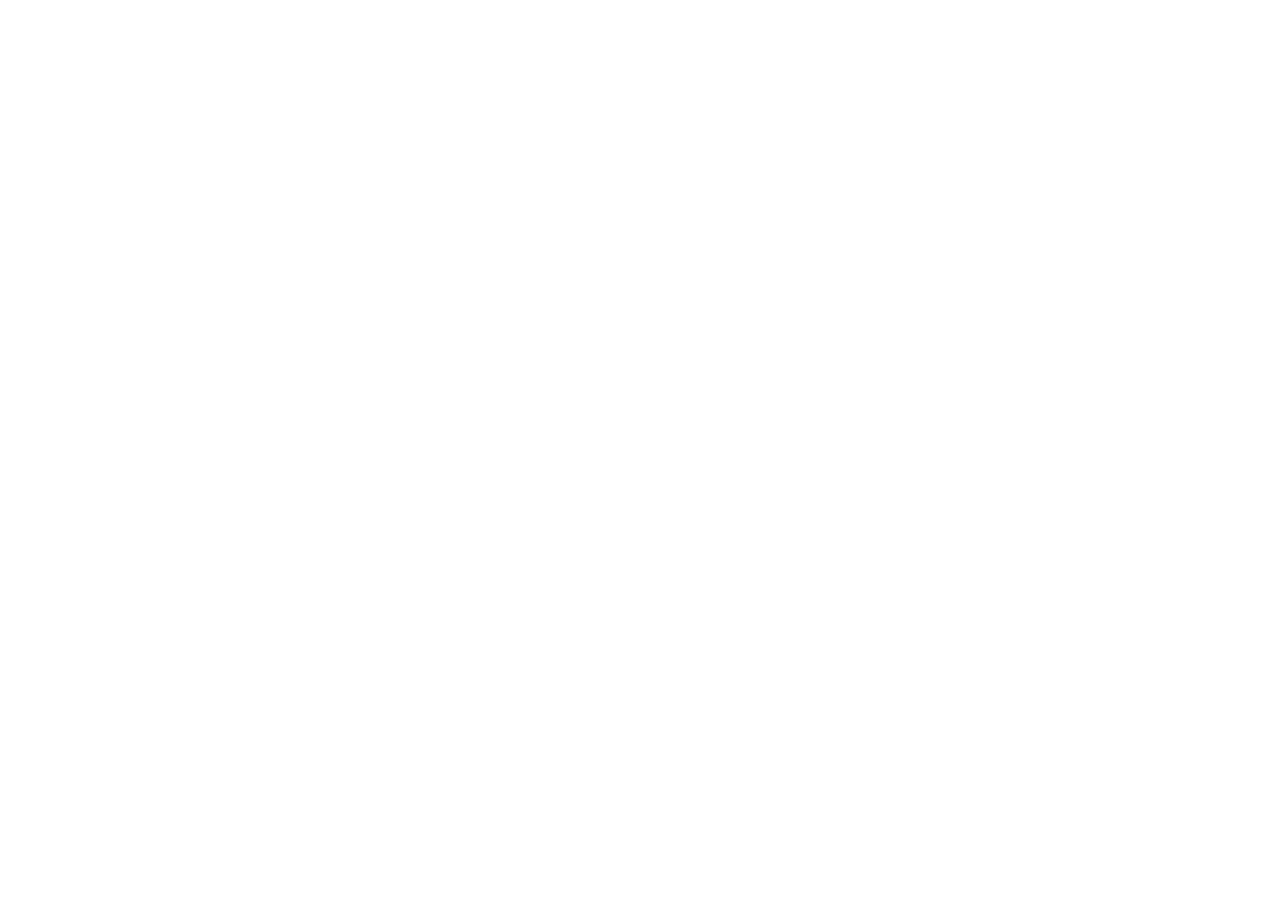
==== index.html @ e310c552 "first push" ====
<!DOCTYPE html>
<html lang="en">
<head>
    <meta charset="UTF-8">
    <meta name="viewport" content="width=device-width, initial-scale=1.0">
    <title>Document</title>
</head>
<body>

</body>
</html>
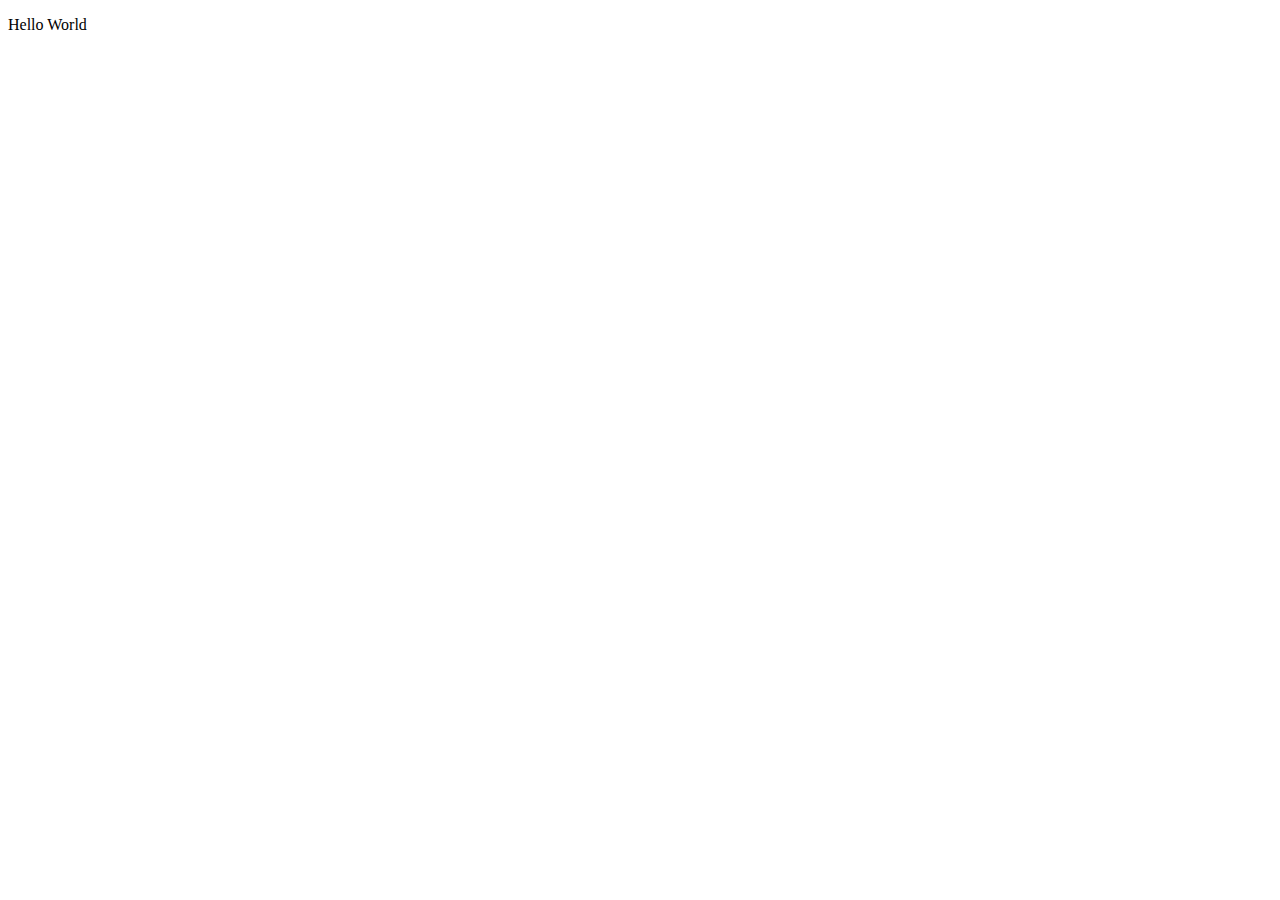
==== commit 529db83d: "Hello World" ====
--- a/index.html
+++ b/index.html
@@ -6,7 +6,9 @@
     <title>Document</title>
 </head>
 <body>
-
+<p>
+    Hello World
+</p>
 </body>
 </html>
 
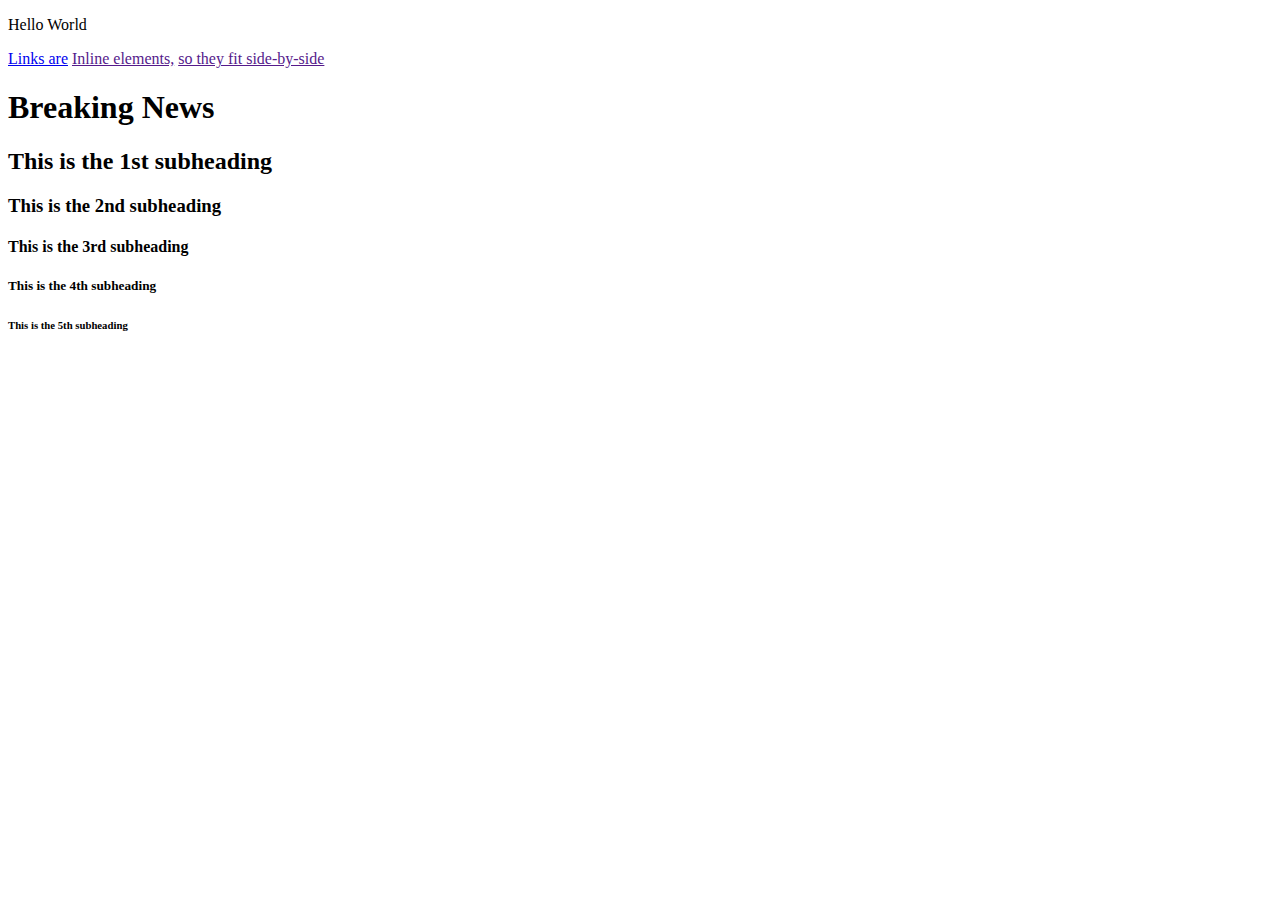
==== commit 93e9a665: "heading" ====
--- a/index.html
+++ b/index.html
@@ -3,12 +3,22 @@
 <head>
     <meta charset="UTF-8">
     <meta name="viewport" content="width=device-width, initial-scale=1.0">
-    <title>Document</title>
+    <title>My First Page</title>
+    <link rel="icon" type="Images/jpeg" href="./Images/Smart-monkey-scaled.jpg">
 </head>
 <body>
 <p>
     Hello World
 </p>
+<a href="test.html">Links are</a>
+<a href="">Inline elements,</a>
+<a href="">so they fit side-by-side</a>
+<h1>Breaking News</h1>
+<h2>This is the 1st subheading</h2>
+<h3>This is the 2nd subheading</h3>
+<h4>This is the 3rd subheading</h4>
+<h5>This is the 4th subheading</h5>
+<h6>This is the 5th subheading</h6>
 </body>
 </html>
 
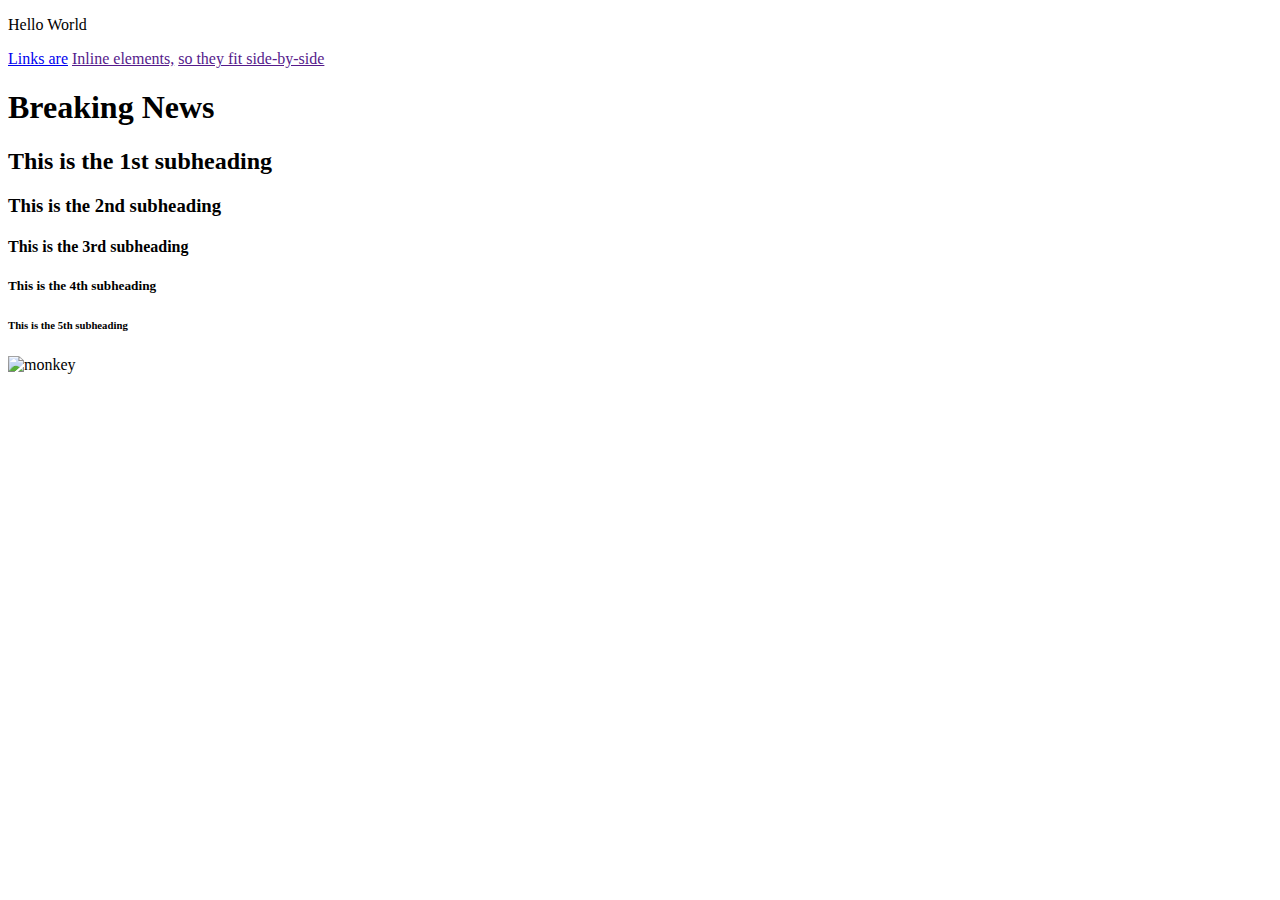
==== commit 582d1bd1: "1" ====
--- a/index.html
+++ b/index.html
@@ -19,6 +19,7 @@
 <h4>This is the 3rd subheading</h4>
 <h5>This is the 4th subheading</h5>
 <h6>This is the 5th subheading</h6>
+<img src="https://th.bing.com/th/id/OIP.QZ-yjGOT-tNq0q_GCYnyVgHaEN?rs=1&pid=ImgDetMain" alt="monkey">
 </body>
 </html>
 
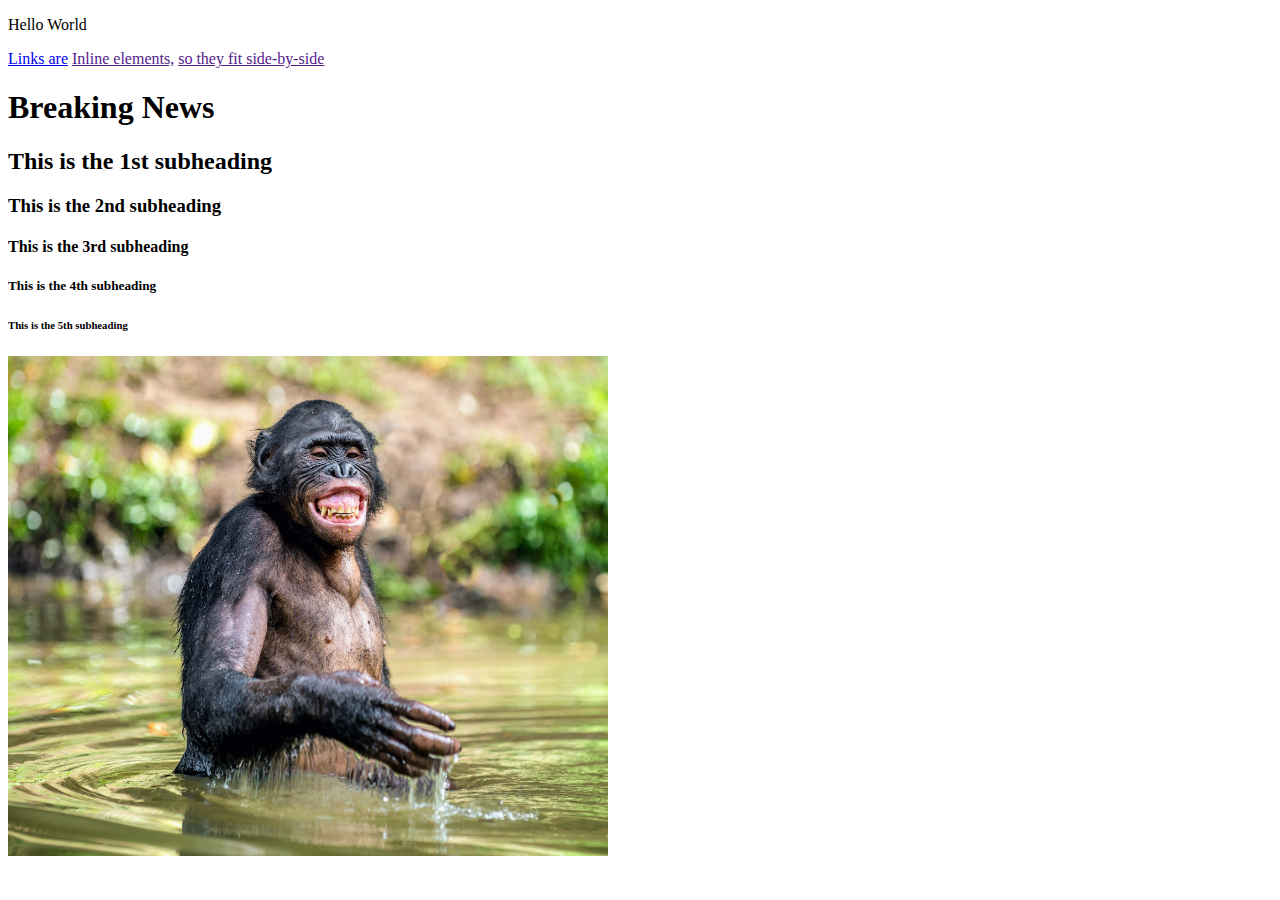
==== commit 4b14cda5: "pinaka una" ====
--- a/index.html
+++ b/index.html
@@ -19,7 +19,7 @@
 <h4>This is the 3rd subheading</h4>
 <h5>This is the 4th subheading</h5>
 <h6>This is the 5th subheading</h6>
-<img src="https://th.bing.com/th/id/OIP.QZ-yjGOT-tNq0q_GCYnyVgHaEN?rs=1&pid=ImgDetMain" alt="monkey">
+<img src="./Images/Smart-monkey-scaled.jpg" width="600" height="500" alt="monkey" >
 </body>
 </html>
 
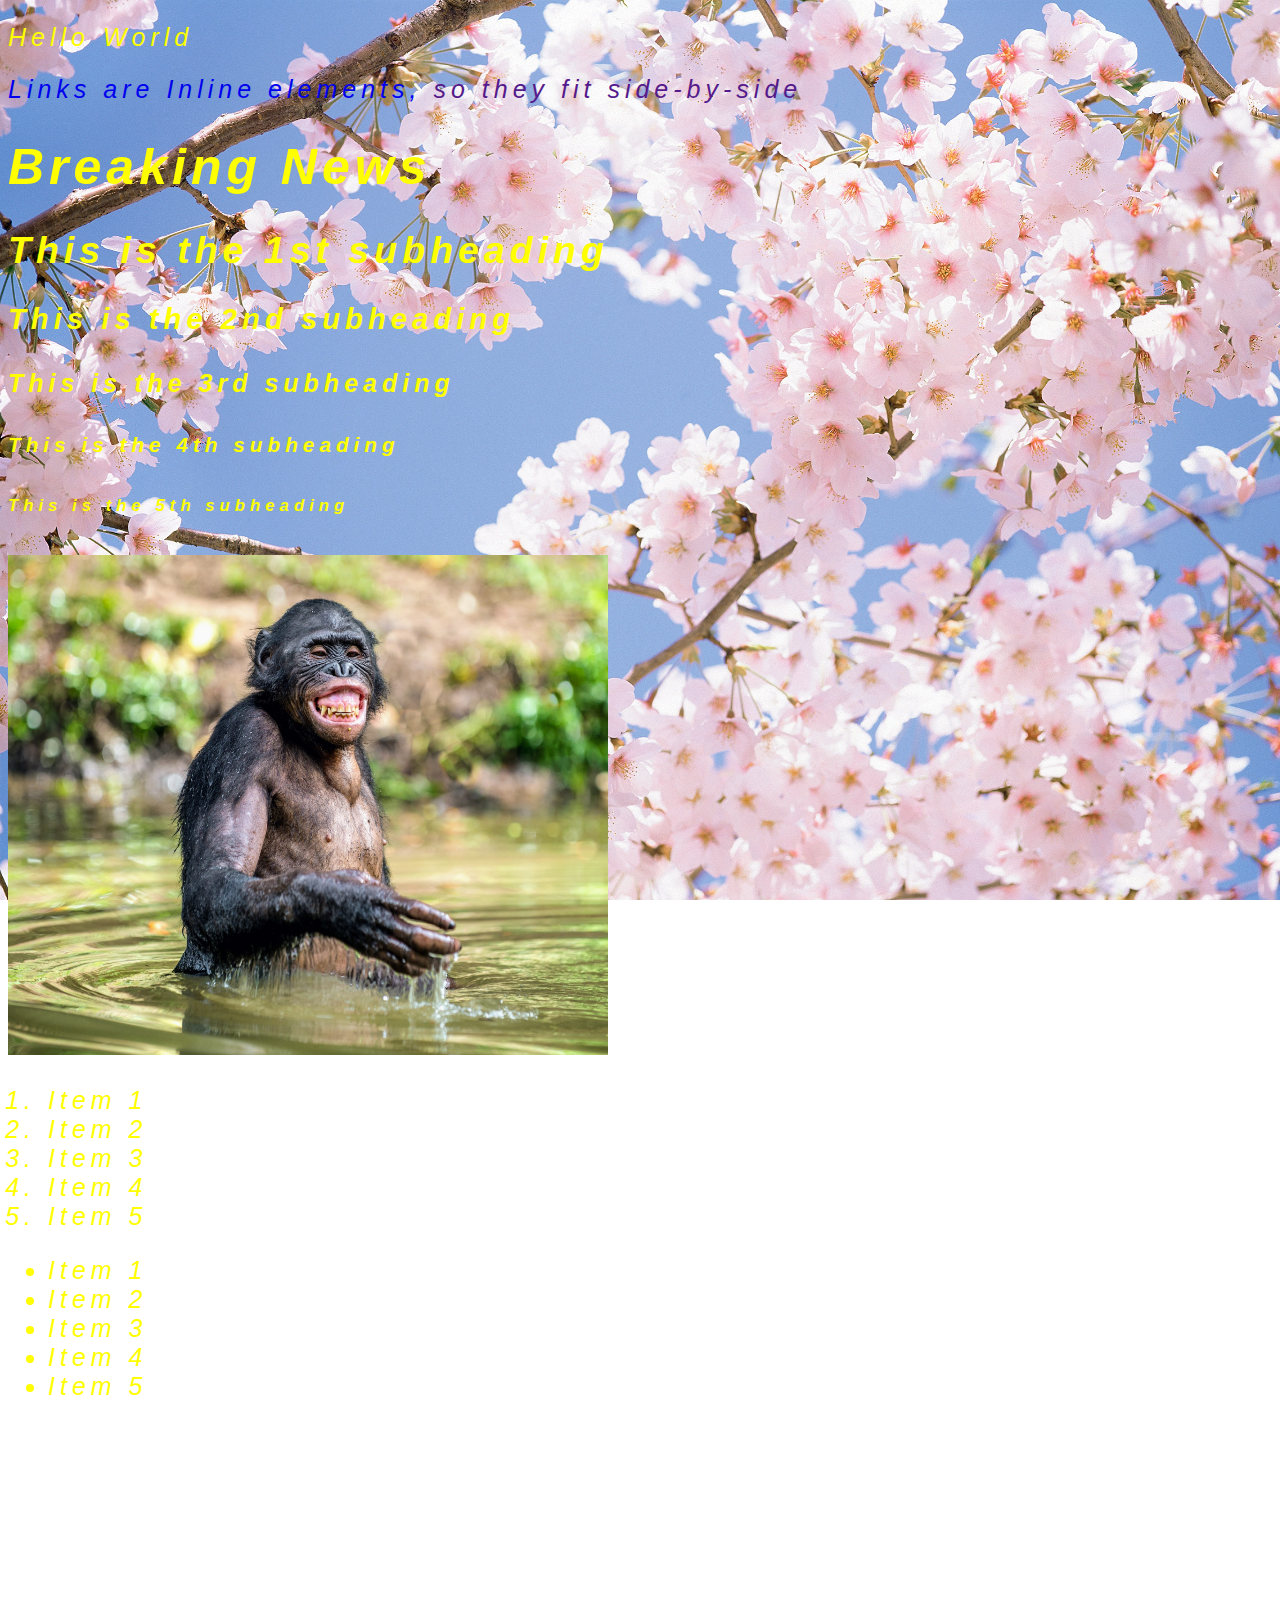
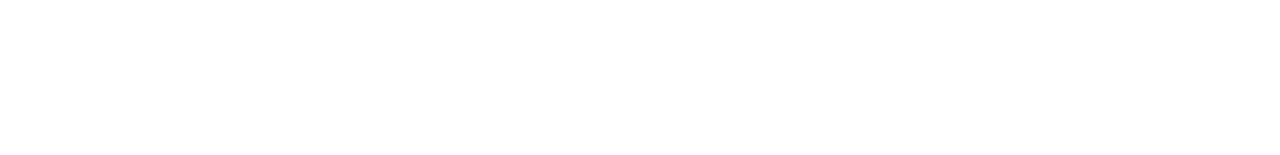
==== commit 8ed7a72b: "heading" ====
--- a/index.html
+++ b/index.html
@@ -5,14 +5,22 @@
     <meta name="viewport" content="width=device-width, initial-scale=1.0">
     <title>My First Page</title>
     <link rel="icon" type="Images/jpeg" href="./Images/Smart-monkey-scaled.jpg">
+    <style>
+       
+        .one{
+            color: yellow;
+            letter-spacing: 5px;
+
+        } 
+       
+    </style>
 </head>
-<body>
-<p>
-    Hello World
-</p>
-<a href="test.html">Links are</a>
-<a href="">Inline elements,</a>
-<a href="">so they fit side-by-side</a>
+<body style="background-image: url(./Images/R.jpg); background-repeat: no-repeat; background-size: cover; background-attachment: fixed; font-family: Helvetica; font-size: 25px; font-weight: lighter; font-style: italic; text-align: left;" >
+    <div class="one">
+<p style="line-height: 25px; word-spacing: 1px;" >Hello World</p>  
+<a href="test.html" target="_blank" style="text-decoration: none;"> Links are</a>
+<a href="#consent" style="text-decoration: none;">Inline elements,</a>
+<a href="" style="text-decoration: none;">so they fit side-by-side</a>   
 <h1>Breaking News</h1>
 <h2>This is the 1st subheading</h2>
 <h3>This is the 2nd subheading</h3>
@@ -20,6 +28,24 @@
 <h5>This is the 4th subheading</h5>
 <h6>This is the 5th subheading</h6>
 <img src="./Images/Smart-monkey-scaled.jpg" width="600" height="500" alt="monkey" >
+
+<ol id="consent" >
+    <li>Item 1</li>
+    <li>Item 2</li>
+    <li>Item 3</li>
+    <li>Item 4</li>
+    <li>Item 5</li>
+</ol>
+
+<ul>
+    <li>Item 1</li>
+    <li>Item 2</li>
+    <li>Item 3</li>
+    <li>Item 4</li>
+    <li>Item 5</li>
+</ul>
+<iframe width="560" height="315" src="https://www.youtube.com/embed/IDYt1l_7UvU?si=rmDILoycZDehcyG5" title="YouTube video player" frameborder="0" allow="accelerometer; autoplay; clipboard-write; encrypted-media; gyroscope; picture-in-picture; web-share" referrerpolicy="strict-origin-when-cross-origin" allowfullscreen></iframe>
+    </div>
 </body>
 </html>
 
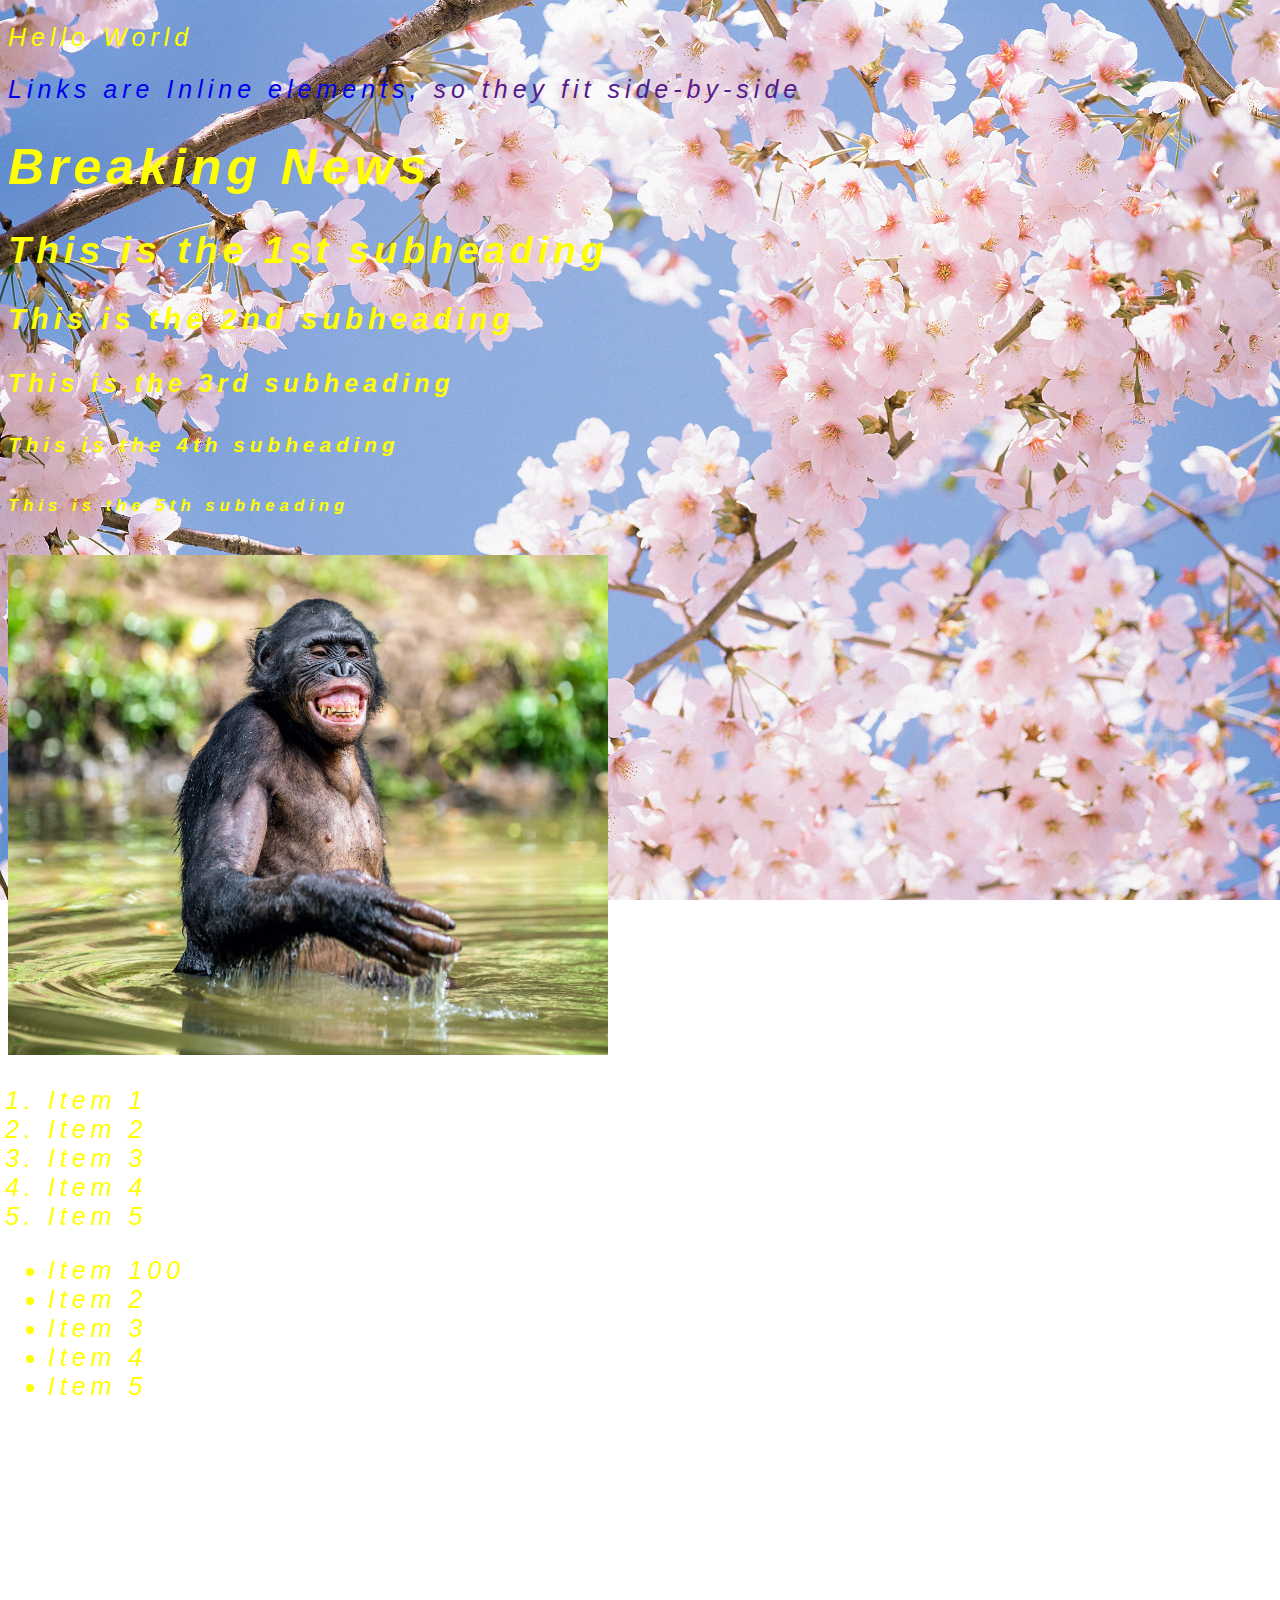
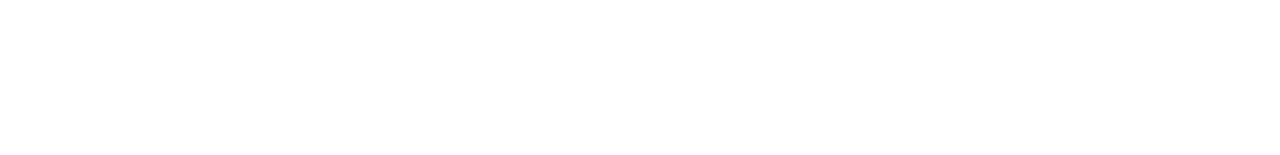
==== commit 23d024bf: "testing" ====
--- a/index.html
+++ b/index.html
@@ -38,7 +38,7 @@
 </ol>
 
 <ul>
-    <li>Item 1</li>
+    <li>Item 100</li>
     <li>Item 2</li>
     <li>Item 3</li>
     <li>Item 4</li>
